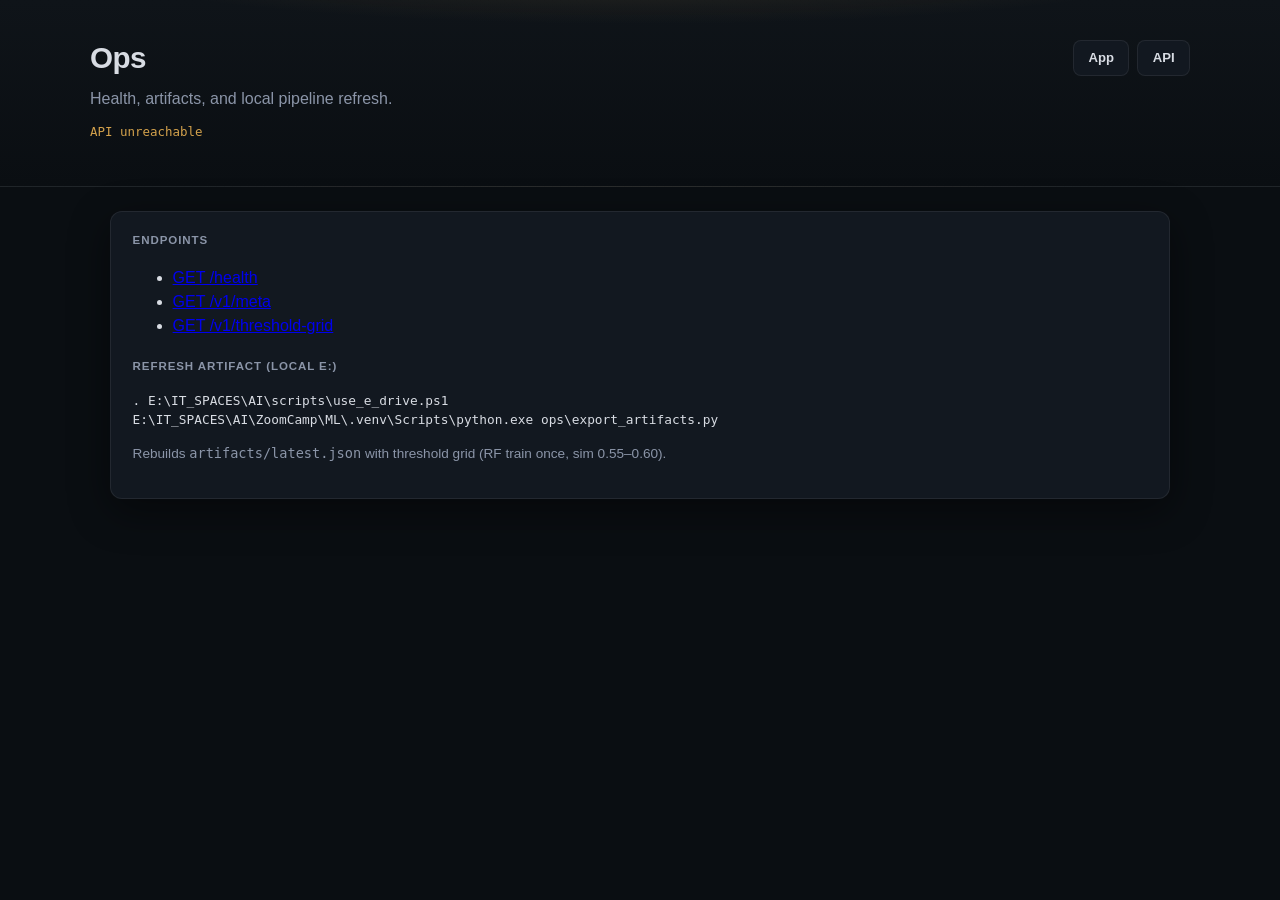
==== static/ops.html @ 9119b9c9 "feat: Signal Desk demo API, UI, and artifact export" ====
<!DOCTYPE html>
<html lang="en">
  <head>
    <meta charset="utf-8" />
    <meta name="viewport" content="width=device-width, initial-scale=1" />
    <title>Signal Desk — Ops</title>
    <link rel="stylesheet" href="/static/app.css" />
  </head>
  <body>
    <header class="hero">
      <div class="hero-inner">
        <div class="hero-copy">
          <h1>Ops</h1>
          <p class="tagline">Health, artifacts, and local pipeline refresh.</p>
          <p class="run-meta" id="ops-health">Checking…</p>
        </div>
        <div class="hero-actions">
          <a class="btn-ops" href="/">App</a>
          <a class="btn-ops" href="/docs" target="_blank" rel="noopener">API</a>
        </div>
      </div>
    </header>
    <div class="layout" style="grid-template-columns: 1fr">
      <main class="panel">
        <h2>Endpoints</h2>
        <ul>
          <li><a href="/health">GET /health</a></li>
          <li><a href="/v1/meta">GET /v1/meta</a></li>
          <li><a href="/v1/threshold-grid">GET /v1/threshold-grid</a></li>
        </ul>
        <h2 style="margin-top: 1.25rem">Refresh artifact (local E:)</h2>
        <pre style="font-family: var(--font-mono); font-size: 0.8rem; overflow-x: auto">. E:\IT_SPACES\AI\scripts\use_e_drive.ps1
E:\IT_SPACES\AI\ZoomCamp\ML\.venv\Scripts\python.exe ops\export_artifacts.py</pre>
        <p style="color: var(--muted); font-size: 0.85rem">
          Rebuilds <code>artifacts/latest.json</code> with threshold grid (RF train once, sim 0.55–0.60).
        </p>
      </main>
    </div>
    <script>
      fetch("/health")
        .then((r) => r.json())
        .then((h) => {
          document.getElementById("ops-health").textContent =
            `${h.status} · artifact ${h.artifact_exists ? "present" : "missing"}`;
        })
        .catch(() => {
          document.getElementById("ops-health").textContent = "API unreachable";
        });
    </script>
  </body>
</html>
---- static/app.css ----
:root {
  --bg: #0a0e12;
  --bg-elevated: #0f1419;
  --surface: #121820;
  --surface-hover: #171f2a;
  --border: rgba(255, 255, 255, 0.07);
  --text: #d8dce3;
  --muted: #8b95a8;
  --accent: #d4a24c;
  --accent-dim: rgba(212, 162, 76, 0.15);
  --loss: #c47a7a;
  --radius: 12px;
  --radius-sm: 8px;
  --font-ui: "Source Sans 3", "Segoe UI", sans-serif;
  --font-mono: "IBM Plex Mono", Consolas, monospace;
  --shadow: 0 12px 40px rgba(0, 0, 0, 0.45);
}

* {
  box-sizing: border-box;
}

body {
  margin: 0;
  min-height: 100vh;
  background: var(--bg);
  color: var(--text);
  font-family: var(--font-ui);
  line-height: 1.5;
}

.hero {
  padding: 2.25rem 1.5rem 2rem;
  background: radial-gradient(ellipse 80% 60% at 50% -20%, var(--accent-dim), transparent 55%),
    linear-gradient(180deg, var(--bg-elevated) 0%, var(--bg) 100%);
  border-bottom: 1px solid var(--border);
}

.hero-inner {
  max-width: 1100px;
  margin: 0 auto;
  display: flex;
  flex-wrap: wrap;
  align-items: flex-start;
  justify-content: space-between;
  gap: 1rem;
}

.hero-copy {
  flex: 1 1 280px;
}

.hero-actions {
  flex: 0 0 auto;
  display: flex;
  gap: 0.5rem;
  align-items: center;
  padding-top: 0.25rem;
}

.btn-ops {
  display: inline-block;
  padding: 0.45rem 0.9rem;
  border-radius: var(--radius-sm);
  border: 1px solid var(--border);
  background: var(--surface);
  color: var(--text);
  font-size: 0.82rem;
  font-weight: 600;
  text-decoration: none;
  transition: border-color 0.15s ease, background 0.15s ease;
}

.btn-ops:hover {
  border-color: rgba(212, 162, 76, 0.45);
  background: var(--surface-hover);
}

.hero h1 {
  font-size: 1.85rem;
  font-weight: 600;
  margin: 0 0 0.4rem;
  letter-spacing: -0.02em;
}

.hero .tagline {
  color: var(--muted);
  font-size: 1rem;
  margin: 0 0 0.75rem;
  max-width: 36rem;
}

.hero .run-meta {
  font-family: var(--font-mono);
  font-size: 0.78rem;
  color: var(--accent);
}

.badge-preview {
  display: inline-block;
  margin-top: 0.65rem;
  padding: 0.2rem 0.55rem;
  font-size: 0.68rem;
  text-transform: uppercase;
  letter-spacing: 0.06em;
  color: var(--muted);
  border: 1px solid var(--border);
  border-radius: 999px;
}

.layout {
  max-width: 1100px;
  margin: 0 auto;
  padding: 1.5rem 1.25rem 3rem;
  display: grid;
  grid-template-columns: minmax(260px, 320px) 1fr;
  gap: 1.25rem;
  align-items: start;
}

@media (max-width: 820px) {
  .layout {
    grid-template-columns: 1fr;
  }
}

.panel {
  background: var(--surface);
  border: 1px solid var(--border);
  border-radius: var(--radius);
  padding: 1.25rem 1.35rem;
  box-shadow: var(--shadow);
}

.panel h2 {
  font-size: 0.72rem;
  font-weight: 600;
  text-transform: uppercase;
  letter-spacing: 0.08em;
  color: var(--muted);
  margin: 0 0 1rem;
}

.field {
  margin-bottom: 1.1rem;
}

.field label {
  display: flex;
  justify-content: space-between;
  font-size: 0.82rem;
  color: var(--text);
  margin-bottom: 0.4rem;
}

.field label span.val {
  font-family: var(--font-mono);
  color: var(--accent);
  font-size: 0.8rem;
}

input[type="range"] {
  width: 100%;
  accent-color: var(--accent);
}

input[type="number"],
input[type="text"] {
  width: 100%;
  padding: 0.55rem 0.65rem;
  border-radius: var(--radius-sm);
  border: 1px solid var(--border);
  background: var(--bg);
  color: var(--text);
  font-family: var(--font-mono);
  font-size: 0.85rem;
}

input[type="number"]:focus,
input[type="text"]:focus {
  outline: 1px solid var(--accent);
  outline-offset: 1px;
}

.btn-primary {
  width: 100%;
  margin-top: 0.25rem;
  padding: 0.7rem 1rem;
  border: none;
  border-radius: var(--radius-sm);
  background: linear-gradient(180deg, #e0b45c 0%, var(--accent) 100%);
  color: #1a1408;
  font-family: var(--font-ui);
  font-size: 0.95rem;
  font-weight: 600;
  cursor: pointer;
  transition: transform 0.12s ease, filter 0.12s ease;
}

.btn-primary:hover:not(:disabled) {
  filter: brightness(1.06);
}

.btn-primary:active:not(:disabled) {
  transform: scale(0.98);
}

.btn-primary:disabled {
  opacity: 0.55;
  cursor: wait;
}

.results.loading {
  opacity: 0.55;
  pointer-events: none;
  transition: opacity 0.2s ease;
}

.kpis {
  display: grid;
  grid-template-columns: repeat(2, 1fr);
  gap: 0.65rem;
  margin-bottom: 1.25rem;
}

@media (min-width: 700px) {
  .kpis {
    grid-template-columns: repeat(4, 1fr);
  }
}

.kpi {
  background: var(--bg);
  border: 1px solid var(--border);
  border-radius: var(--radius-sm);
  padding: 0.85rem 0.95rem;
  transition: border-color 0.2s ease;
}

.kpi.flash {
  border-color: rgba(212, 162, 76, 0.45);
}

.kpi label {
  display: block;
  font-size: 0.65rem;
  text-transform: uppercase;
  letter-spacing: 0.06em;
  color: var(--muted);
  margin-bottom: 0.3rem;
}

.kpi .value {
  font-family: var(--font-mono);
  font-size: 1.15rem;
  font-variant-numeric: tabular-nums;
}

.table-wrap h2 {
  font-size: 0.72rem;
  font-weight: 600;
  text-transform: uppercase;
  letter-spacing: 0.08em;
  color: var(--muted);
  margin: 0 0 0.65rem;
}

table {
  width: 100%;
  border-collapse: collapse;
  font-size: 0.875rem;
  background: var(--bg);
  border: 1px solid var(--border);
  border-radius: var(--radius-sm);
  overflow: hidden;
}

th,
td {
  padding: 0.55rem 0.85rem;
  text-align: left;
  border-bottom: 1px solid var(--border);
}

th {
  color: var(--muted);
  font-weight: 500;
  font-size: 0.68rem;
  text-transform: uppercase;
  letter-spacing: 0.05em;
  background: var(--surface-hover);
}

tbody tr:hover {
  background: var(--surface-hover);
}

td.ticker,
td.num {
  font-family: var(--font-mono);
  font-variant-numeric: tabular-nums;
}

.empty-row td {
  color: var(--muted);
  text-align: center;
  padding: 1.25rem;
}

footer {
  max-width: 1100px;
  margin: 0 auto;
  padding: 0 1.25rem 2rem;
  font-size: 0.85rem;
  color: var(--muted);
}

footer a {
  color: var(--accent);
}
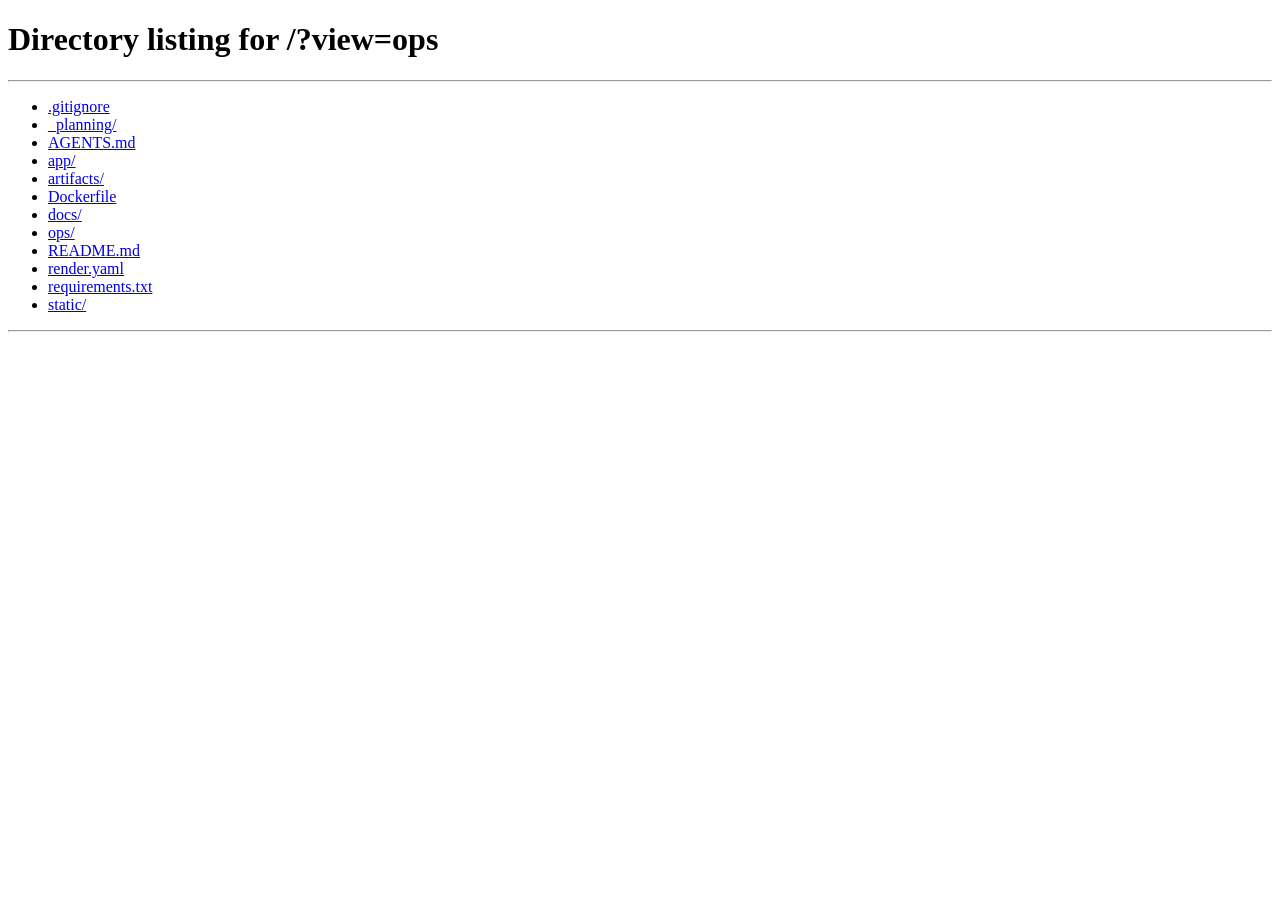
==== commit 1936996c: "feat: HoldRisk-style Ops overlay and live demo URL In-app Ops (Inspector, Log, API); redirect /ops t" ====
--- a/static/ops.html
+++ b/static/ops.html
@@ -2,50 +2,10 @@
 <html lang="en">
   <head>
     <meta charset="utf-8" />
-    <meta name="viewport" content="width=device-width, initial-scale=1" />
+    <meta http-equiv="refresh" content="0;url=/?view=ops" />
     <title>Signal Desk — Ops</title>
-    <link rel="stylesheet" href="/static/app.css" />
   </head>
   <body>
-    <header class="hero">
-      <div class="hero-inner">
-        <div class="hero-copy">
-          <h1>Ops</h1>
-          <p class="tagline">Health, artifacts, and local pipeline refresh.</p>
-          <p class="run-meta" id="ops-health">Checking…</p>
-        </div>
-        <div class="hero-actions">
-          <a class="btn-ops" href="/">App</a>
-          <a class="btn-ops" href="/docs" target="_blank" rel="noopener">API</a>
-        </div>
-      </div>
-    </header>
-    <div class="layout" style="grid-template-columns: 1fr">
-      <main class="panel">
-        <h2>Endpoints</h2>
-        <ul>
-          <li><a href="/health">GET /health</a></li>
-          <li><a href="/v1/meta">GET /v1/meta</a></li>
-          <li><a href="/v1/threshold-grid">GET /v1/threshold-grid</a></li>
-        </ul>
-        <h2 style="margin-top: 1.25rem">Refresh artifact (local E:)</h2>
-        <pre style="font-family: var(--font-mono); font-size: 0.8rem; overflow-x: auto">. E:\IT_SPACES\AI\scripts\use_e_drive.ps1
-E:\IT_SPACES\AI\ZoomCamp\ML\.venv\Scripts\python.exe ops\export_artifacts.py</pre>
-        <p style="color: var(--muted); font-size: 0.85rem">
-          Rebuilds <code>artifacts/latest.json</code> with threshold grid (RF train once, sim 0.55–0.60).
-        </p>
-      </main>
-    </div>
-    <script>
-      fetch("/health")
-        .then((r) => r.json())
-        .then((h) => {
-          document.getElementById("ops-health").textContent =
-            `${h.status} · artifact ${h.artifact_exists ? "present" : "missing"}`;
-        })
-        .catch(() => {
-          document.getElementById("ops-health").textContent = "API unreachable";
-        });
-    </script>
+    <p><a href="/?view=ops">Open Ops console</a></p>
   </body>
 </html>
